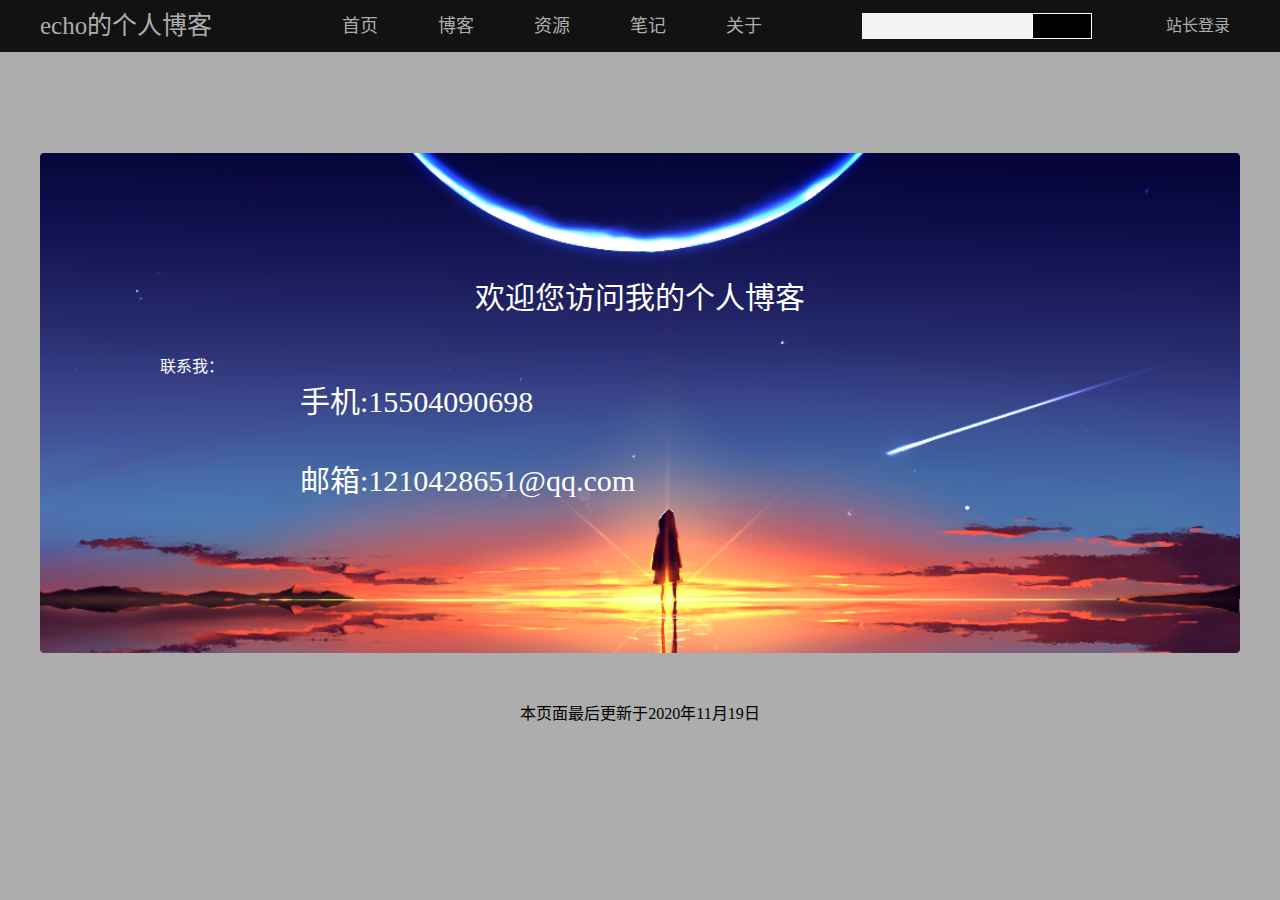
==== about.html @ def12ac8 "Add files via upload" ====
<!DOCTYPE html>
<html lang="zh-CN">

<head>
    <meta charset="UTF-8">
    <meta name="viewport" content="width=device-width, initial-scale=1.0">
    <title>关于我</title>
    <link rel="stylesheet" href="css/about_style.css">
</head>

<body>
    <div class="header">
        <div class="nav">
            <div class="logolike">
                echo的个人博客
            </div>
            <ul>
                <li><a href="index.html">首页</a></li>
                <li><a href="blogs.html">博客</a></li>
                <li><a href="resources.html">资源</a></li>
                <li><a href="notes.html">笔记</a></li>
                <li><a href="about.html">关于</a></li>
            </ul>
            <div class="search">
                <input type="text">
                <button type="button" value="搜索"></button>
            </div>
            <div class="user">
                <a href="#">站长登录</a>
            </div>
        </div>
    </div>
    <div class="my_info">
        <div class="my_info_welcome">欢迎您访问我的个人博客</div>
        <div class="contact">联系我：</div>
        <div class="phone">手机:15504090698</div>
        <div class="email">邮箱:1210428651@qq.com</div>
    </div>
    <div class="footer">
        <div class="info">本页面最后更新于2020年11月19日</div>
    </div>
</body>

</html>
---- css/about_style.css ----
* {
    margin: 0;
    padding: 0;
}

body {
    background-color: rgb(173, 173, 173);
}

.header {
    height: 52px;
    width: 100%;
    line-height: 52px;
    background-color: rgb(18, 18, 18);
    margin: auto;
}

.logolike {
    float: left;
    font-size: 25px;
    color: rgb(173, 173, 173);
    line-height: 52px;
    padding-right: 100px;
}

li {
    list-style: none;
}

a {
    text-decoration: none;
}

.nav {
    height: 52px;
    width: 1200px;
    line-height: 52px;
    margin: 0 auto;
    ;
}

.nav ul li {
    float: left;
}

.nav ul li a {
    display: block;
    height: 52px;
    padding: 0 30px;
    color: rgb(173, 173, 173);
    font-size: 18px;
}

.nav ul li a:hover {
    color: rgb(255, 255, 255);
}

.search {
    float: left;
    height: 26px;
    width: 230px;
    margin-left: 70px;
    margin-top: 13px;
    margin-bottom: 13px;
    background-color: white;
}

.search input {
    float: left;
    display: block;
    height: 26px;
    width: 170px;
    background-color: rgb(244, 244, 244);
    border: 0;
}

.search button {
    float: left;
    display: block;
    height: 26px;
    width: 60px;
    background-color: black;
    border: 1px solid white;
}

.user {
    float: right;
    height: 52px;
    padding: 0 10px;
    line-height: 52px;
    color: white;
}

.user a {
    color: rgb(173, 173, 173);
}

.user a:hover {
    color: white;
}

.my_info {
    width: 1200px;
    height: 500px;
    margin: 0 auto;
    margin-top: 100px;
    border: 1px solid rgb(173, 173, 173);
    border-radius: 5px;
    background-image: url(../images/79195512_p012.png);
    background-size: cover;
}

.my_info_welcome {
    height: 20px;
    margin-top: 120px;
    text-align: center;
    color: white;
    font-size: 30px;
}

.contact {
    padding-top: 60px;
    padding-left: 120px;
    color: white;
    font-size: 16px;
}

.phone {
    padding-left: 260px;
    font-size: 30px;
    margin-bottom: 35px;
    color: white;
}

.email {
    padding-left: 260px;
    font-size: 30px;
    margin-bottom: 35px;
    color: white;
}

.footer {
    width: 100%;
    height: 110px;
    margin: 0 auto;
    background-color: rgb(173, 173, 173);
}

.info {
    height: 100px;
    text-align: center;
    margin-top: 10px;
    line-height: 100px;
}
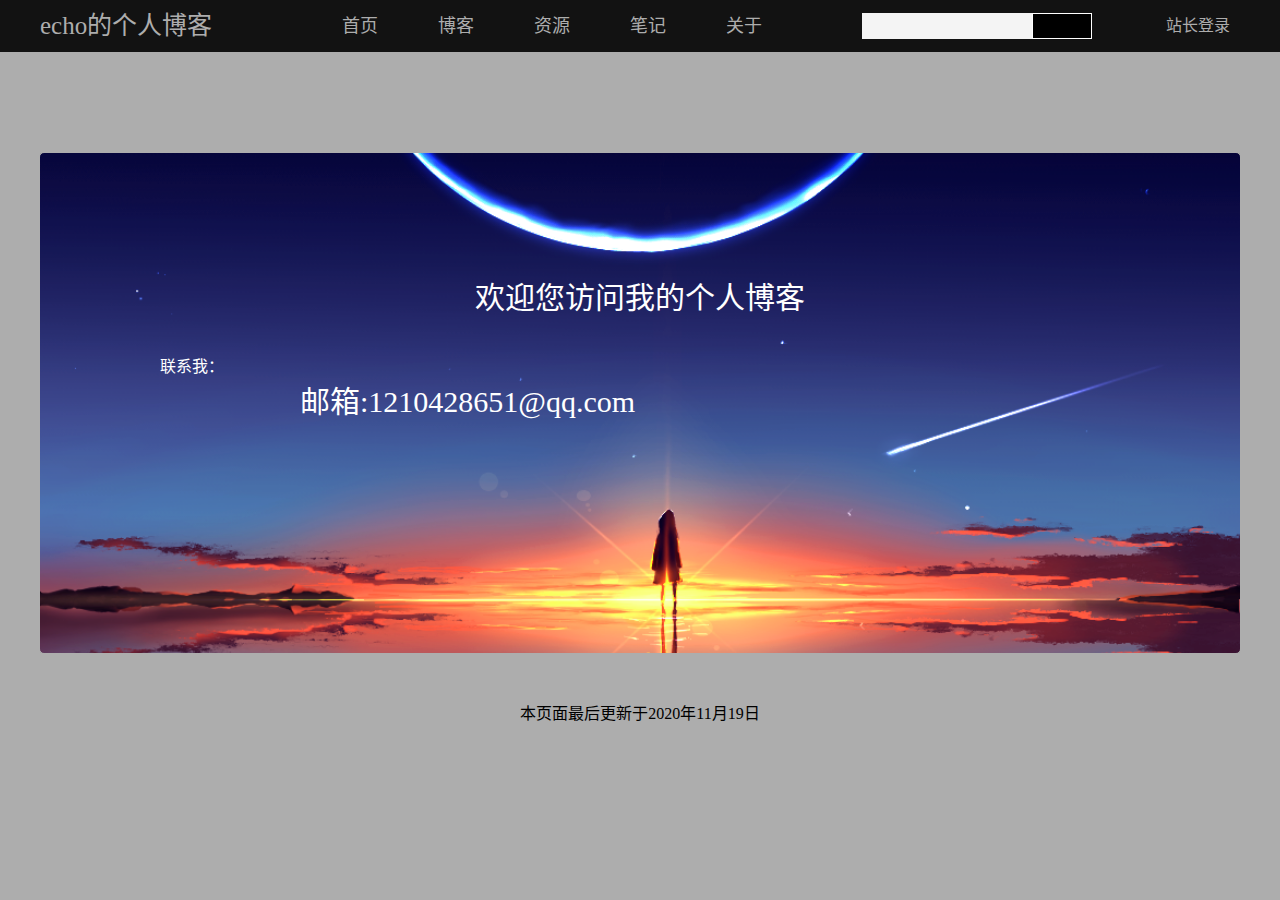
==== commit 5f930b91: "Update about.html" ====
--- a/about.html
+++ b/about.html
@@ -33,7 +33,6 @@
     <div class="my_info">
         <div class="my_info_welcome">欢迎您访问我的个人博客</div>
         <div class="contact">联系我：</div>
-        <div class="phone">手机:15504090698</div>
         <div class="email">邮箱:1210428651@qq.com</div>
     </div>
     <div class="footer">
@@ -41,4 +40,4 @@
     </div>
 </body>
 
-</html>+</html>
